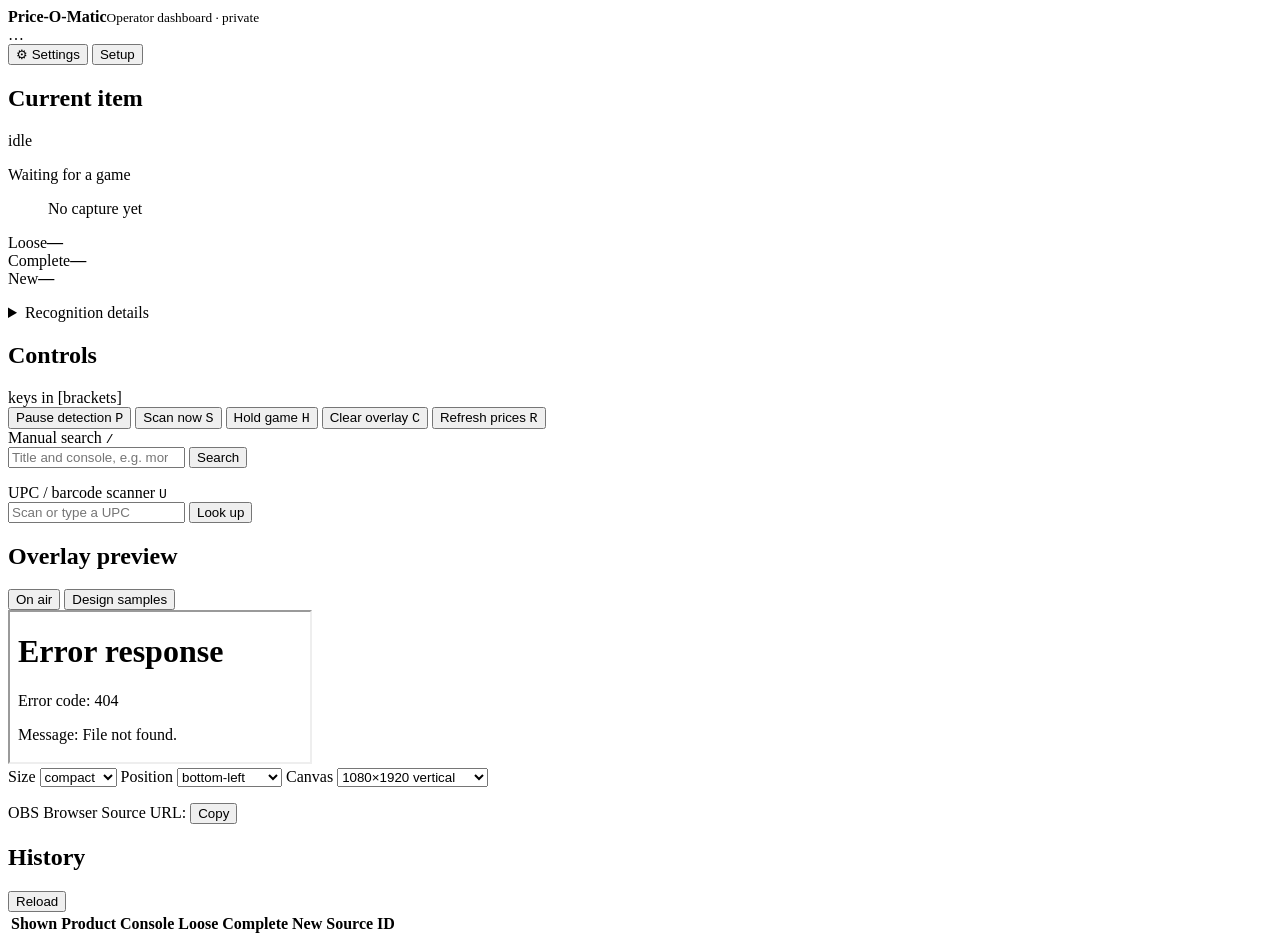
==== whatnot-ai-game-overlay/gameoverlay/web/dashboard/index.html @ 41fdad45 "Add Wasteland Price-O-Matic overlay, operator dashboard, engine, server and full test suite - Recogn" ====
<!doctype html>
<html lang="en">
<head>
  <meta charset="utf-8">
  <meta name="viewport" content="width=device-width, initial-scale=1">
  <link rel="icon" href="data:,">
  <title>Price-O-Matic Operator</title>
  <link rel="stylesheet" href="/dashboard/static/dashboard.css">
  <script type="module" src="/dashboard/static/dashboard.js"></script>
</head>
<body>
  <header class="topbar">
    <div class="brand">
      <span class="brand-lamp"></span>
      <div><strong>Price-O-Matic</strong><small>Operator dashboard · private</small></div>
      <span id="modeBadge" class="badge">…</span>
    </div>
    <nav class="pills" id="pills" aria-label="System status"></nav>
    <div class="topbar-actions">
      <button class="ghost" id="btnSettings" title="Settings">⚙ Settings</button>
      <button class="ghost" id="btnWizard" title="Setup wizard">Setup</button>
    </div>
  </header>

  <div id="banner" class="banner" hidden></div>

  <main class="grid">
    <!-- current item -->
    <section class="card current" aria-labelledby="hCurrent">
      <div class="card-head">
        <h2 id="hCurrent">Current item</h2>
        <span id="stateChip" class="chip">idle</span>
      </div>
      <p id="statusText" class="status-text">Waiting for a game</p>
      <div class="current-body">
        <figure class="frame">
          <img id="frameImg" alt="Last captured camera still" hidden>
          <figcaption id="frameCaption">No capture yet</figcaption>
        </figure>
        <div class="facts">
          <dl class="kv" id="recognition"></dl>
          <div class="matched" id="matched"></div>
          <p class="prices-caption" id="pricesCaption"></p>
          <div class="prices" id="prices">
            <div><span>Loose</span><b id="pLoose">—</b></div>
            <div><span>Complete</span><b id="pComplete">—</b></div>
            <div><span>New</span><b id="pNew">—</b></div>
          </div>
          <p class="freshness" id="freshness"></p>
        </div>
      </div>
      <div class="suggestions" id="suggestionsWrap" hidden>
        <h3>Choose the correct product <small>(keys 1–9)</small></h3>
        <ol id="suggestions"></ol>
      </div>
      <details class="evidence"><summary>Recognition details</summary><pre id="evidence"></pre></details>
    </section>

    <!-- controls -->
    <section class="card controls" aria-labelledby="hControls">
      <div class="card-head"><h2 id="hControls">Controls</h2><span class="hint">keys in [brackets]</span></div>
      <div class="buttons">
        <button id="btnPause" class="big">Pause detection <kbd>P</kbd></button>
        <button id="btnScan" class="big">Scan now <kbd>S</kbd></button>
        <button id="btnHold" class="big">Hold game <kbd>H</kbd></button>
        <button id="btnClear" class="big danger">Clear overlay <kbd>C</kbd></button>
        <button id="btnRefresh" class="big">Refresh prices <kbd>R</kbd></button>
        <button id="btnPending" class="big accent" hidden>Show new game</button>
      </div>
      <form id="searchForm" class="search" autocomplete="off">
        <label for="searchInput">Manual search <kbd>/</kbd></label>
        <div class="row">
          <input id="searchInput" type="search" placeholder="Title and console, e.g. mortal kombat genesis" maxlength="200">
          <button type="submit">Search</button>
        </div>
      </form>
      <ol id="searchResults" class="results"></ol>
      <form id="upcForm" class="search" autocomplete="off">
        <label for="upcInput">UPC / barcode scanner <kbd>U</kbd></label>
        <div class="row">
          <input id="upcInput" inputmode="numeric" placeholder="Scan or type a UPC" maxlength="20">
          <button type="submit">Look up</button>
        </div>
      </form>
      <div class="usage" id="usage"></div>
    </section>

    <!-- preview -->
    <section class="card preview" aria-labelledby="hPreview">
      <div class="card-head">
        <h2 id="hPreview">Overlay preview</h2>
        <div class="seg" role="tablist">
          <button id="tabLive" class="on" role="tab">On air</button>
          <button id="tabDesign" role="tab">Design samples</button>
        </div>
      </div>
      <div class="preview-stage" id="previewStage">
        <div class="checker" id="previewBox">
          <iframe id="liveFrame" title="Live overlay (exactly what OBS shows)" src="/overlay"></iframe>
          <iframe id="designFrame" title="Design preview (watermarked sample data)" hidden></iframe>
        </div>
      </div>
      <div class="design-controls" id="designControls" hidden>
        <label>Sample <select id="sampleSel">
          <option value="sample">Standard</option>
          <option value="long-title">Long title</option>
          <option value="six-figure">Six-figure prices</option>
          <option value="low-values">Low values</option>
          <option value="missing">Missing values (N/A)</option>
        </select></label>
        <span class="hint">Sample data is watermarked and never sent to OBS.</span>
      </div>
      <div class="quick-layout">
        <label>Size <select data-setting="overlay.size"><option>compact</option><option>balanced</option><option>large</option></select></label>
        <label>Position <select data-setting="overlay.position">
          <option>bottom-left</option><option>bottom-center</option><option>bottom-right</option>
          <option>top-left</option><option>top-center</option><option>top-right</option>
          <option>side-left</option><option>side-right</option></select></label>
        <label>Canvas <select id="canvasSel">
          <option value="1080x1920">1080×1920 vertical</option>
          <option value="720x1280">720×1280 vertical</option>
          <option value="1920x1080">1920×1080 horizontal</option>
          <option value="1280x720">1280×720 horizontal</option>
        </select></label>
      </div>
      <p class="obs-url">OBS Browser Source URL: <code id="obsUrl"></code> <button class="ghost small" id="btnCopyUrl">Copy</button></p>
    </section>

    <!-- history -->
    <section class="card history" aria-labelledby="hHistory">
      <div class="card-head"><h2 id="hHistory">History</h2><button class="ghost small" id="btnReloadHistory">Reload</button></div>
      <div class="table-wrap">
        <table>
          <thead><tr><th>Shown</th><th>Product</th><th>Console</th><th>Loose</th><th>Complete</th><th>New</th><th>Source</th><th>ID</th><th></th></tr></thead>
          <tbody id="historyBody"></tbody>
        </table>
      </div>
    </section>
  </main>

  <!-- settings drawer -->
  <aside id="settings" class="drawer" hidden aria-label="Settings">
    <div class="drawer-head">
      <h2>Settings</h2>
      <button class="ghost" id="btnCloseSettings">Close ✕</button>
    </div>
    <nav class="tabs" id="settingsTabs"></nav>
    <div id="settingsBody" class="settings-body"></div>
  </aside>

  <!-- setup wizard -->
  <div id="wizard" class="modal" hidden role="dialog" aria-modal="true" aria-labelledby="wizTitle">
    <div class="modal-card">
      <div class="wiz-steps" id="wizSteps"></div>
      <h2 id="wizTitle"></h2>
      <div id="wizBody"></div>
      <div class="wiz-nav">
        <button class="ghost" id="wizBack">Back</button>
        <span class="spacer"></span>
        <button class="ghost" id="wizSkip">Close</button>
        <button id="wizNext">Next</button>
      </div>
    </div>
  </div>

  <div id="toast" class="toast" role="status" aria-live="polite" hidden></div>
</body>
</html>
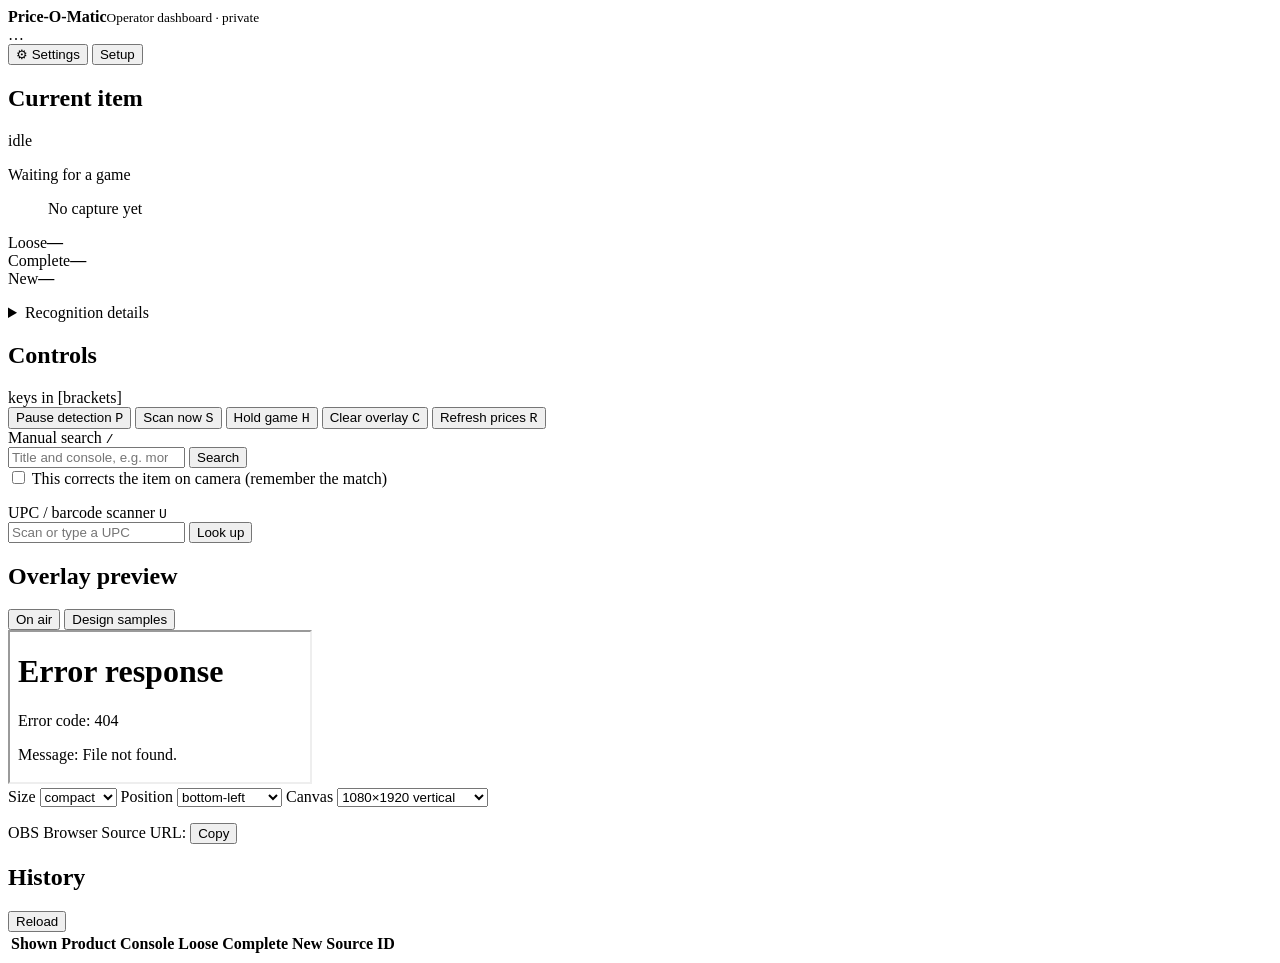
==== commit b9d44126: "Fix issues found in independent code review; add regression tests - Cancel the in-flight job when it" ====
--- a/whatnot-ai-game-overlay/gameoverlay/web/dashboard/index.html
+++ b/whatnot-ai-game-overlay/gameoverlay/web/dashboard/index.html
@@ -73,6 +73,7 @@
           <input id="searchInput" type="search" placeholder="Title and console, e.g. mortal kombat genesis" maxlength="200">
           <button type="submit">Search</button>
         </div>
+        <label class="teach"><input type="checkbox" id="teachChk"> This corrects the item on camera (remember the match)</label>
       </form>
       <ol id="searchResults" class="results"></ol>
       <form id="upcForm" class="search" autocomplete="off">
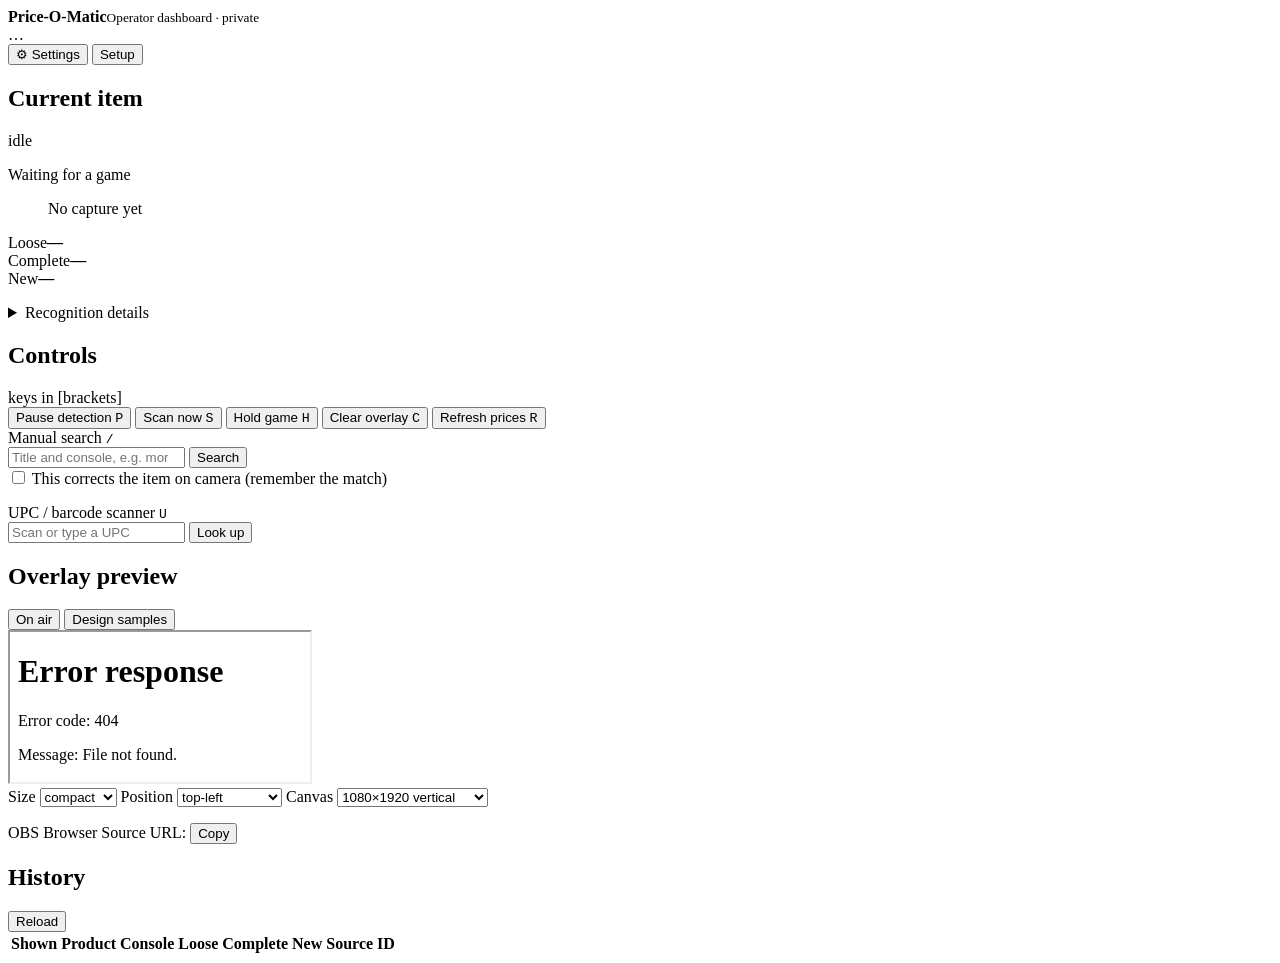
==== commit 05b0b5fa: "Overlay: slim top band without marquee sign or source footer - Remove the PRICE-O-MATIC marquee (sig" ====
--- a/whatnot-ai-game-overlay/gameoverlay/web/dashboard/index.html
+++ b/whatnot-ai-game-overlay/gameoverlay/web/dashboard/index.html
@@ -114,8 +114,8 @@
       <div class="quick-layout">
         <label>Size <select data-setting="overlay.size"><option>compact</option><option>balanced</option><option>large</option></select></label>
         <label>Position <select data-setting="overlay.position">
+          <option>top-left</option><option>top-center</option><option>top-right</option>
           <option>bottom-left</option><option>bottom-center</option><option>bottom-right</option>
-          <option>top-left</option><option>top-center</option><option>top-right</option>
           <option>side-left</option><option>side-right</option></select></label>
         <label>Canvas <select id="canvasSel">
           <option value="1080x1920">1080×1920 vertical</option>
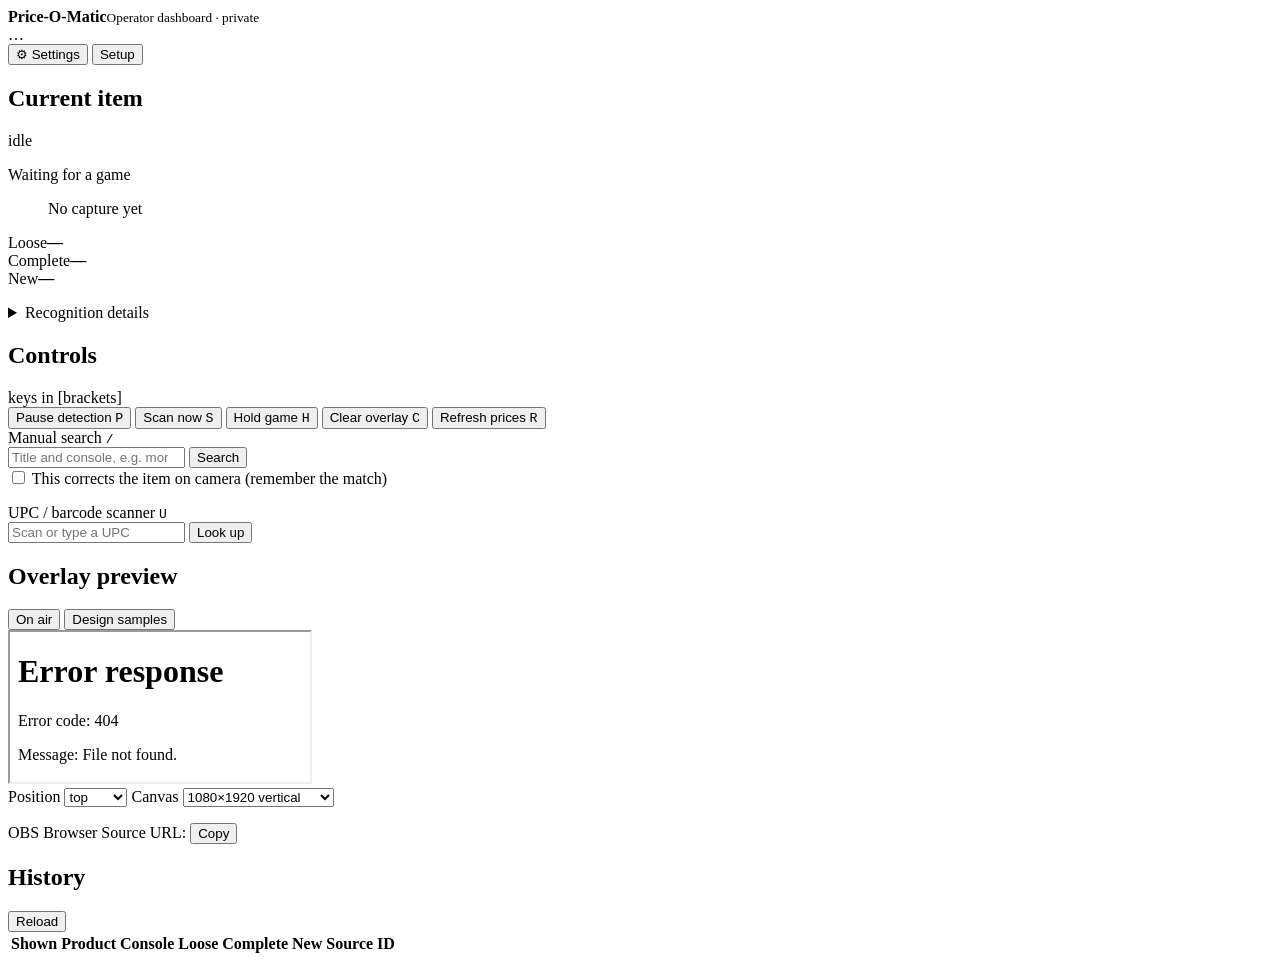
==== commit ed5dbf50: "Overlay: use the operator's Joe Dirt price strip package; whole-dollar prices - Live /overlay now us" ====
--- a/whatnot-ai-game-overlay/gameoverlay/web/dashboard/index.html
+++ b/whatnot-ai-game-overlay/gameoverlay/web/dashboard/index.html
@@ -112,11 +112,8 @@
         <span class="hint">Sample data is watermarked and never sent to OBS.</span>
       </div>
       <div class="quick-layout">
-        <label>Size <select data-setting="overlay.size"><option>compact</option><option>balanced</option><option>large</option></select></label>
         <label>Position <select data-setting="overlay.position">
-          <option>top-left</option><option>top-center</option><option>top-right</option>
-          <option>bottom-left</option><option>bottom-center</option><option>bottom-right</option>
-          <option>side-left</option><option>side-right</option></select></label>
+          <option value="top-center">top</option><option value="bottom-center">bottom</option></select></label>
         <label>Canvas <select id="canvasSel">
           <option value="1080x1920">1080×1920 vertical</option>
           <option value="720x1280">720×1280 vertical</option>
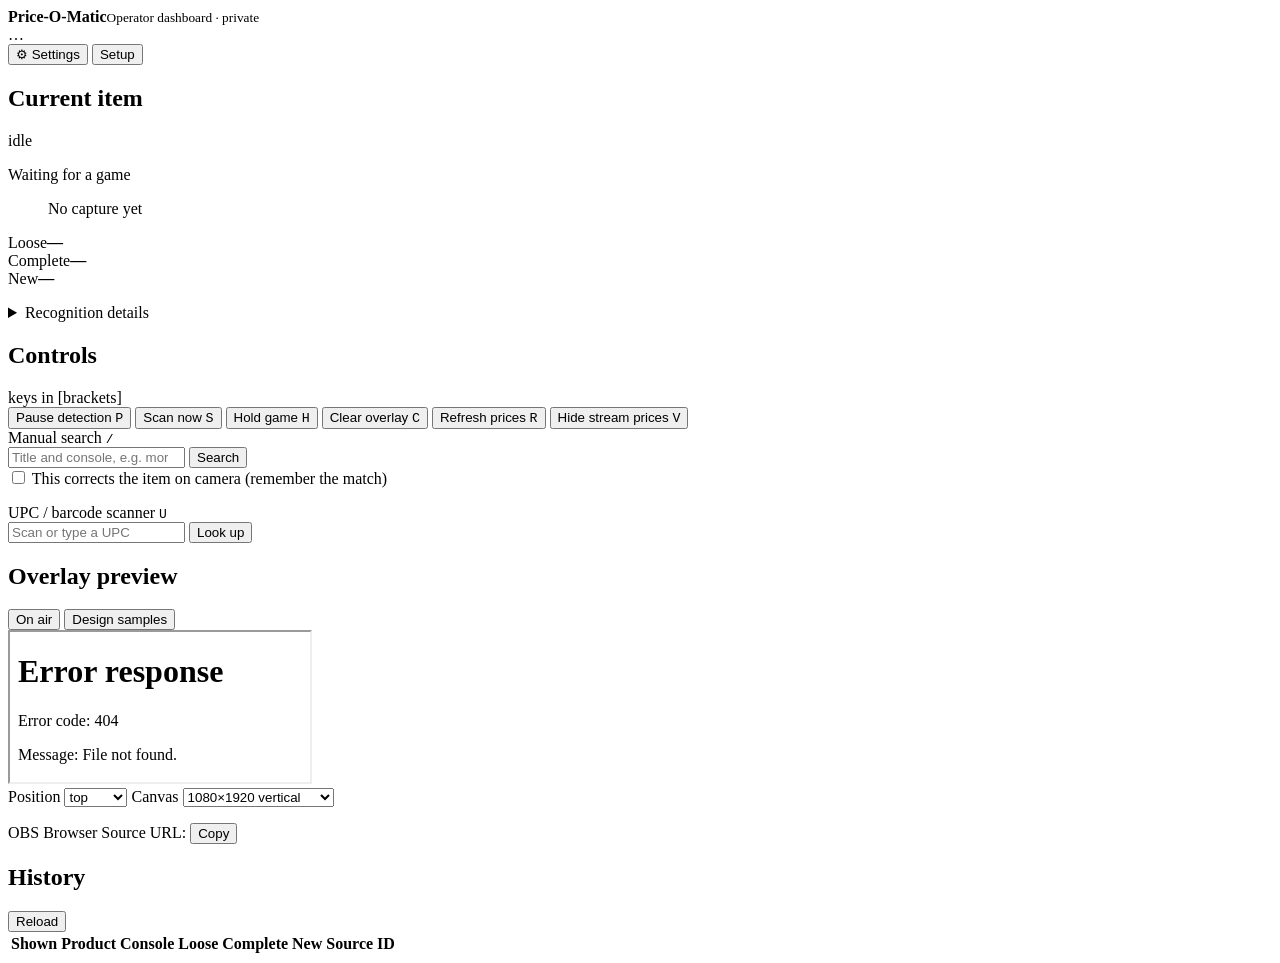
==== commit 7fb97c4a: "Overlay: live "title only" switch that hides market prices on the stream - New setting overlay.show_" ====
--- a/whatnot-ai-game-overlay/gameoverlay/web/dashboard/index.html
+++ b/whatnot-ai-game-overlay/gameoverlay/web/dashboard/index.html
@@ -41,6 +41,7 @@
           <dl class="kv" id="recognition"></dl>
           <div class="matched" id="matched"></div>
           <p class="prices-caption" id="pricesCaption"></p>
+          <p class="stream-note" id="streamPricesNote" hidden>Prices hidden on stream — viewers see the title and system only. These prices are visible only to you.</p>
           <div class="prices" id="prices">
             <div><span>Loose</span><b id="pLoose">—</b></div>
             <div><span>Complete</span><b id="pComplete">—</b></div>
@@ -65,6 +66,7 @@
         <button id="btnHold" class="big">Hold game <kbd>H</kbd></button>
         <button id="btnClear" class="big danger">Clear overlay <kbd>C</kbd></button>
         <button id="btnRefresh" class="big">Refresh prices <kbd>R</kbd></button>
+        <button id="btnPrices" class="big" title="Show or hide the market prices on the stream. You always see them here.">Hide stream prices <kbd>V</kbd></button>
         <button id="btnPending" class="big accent" hidden>Show new game</button>
       </div>
       <form id="searchForm" class="search" autocomplete="off">
